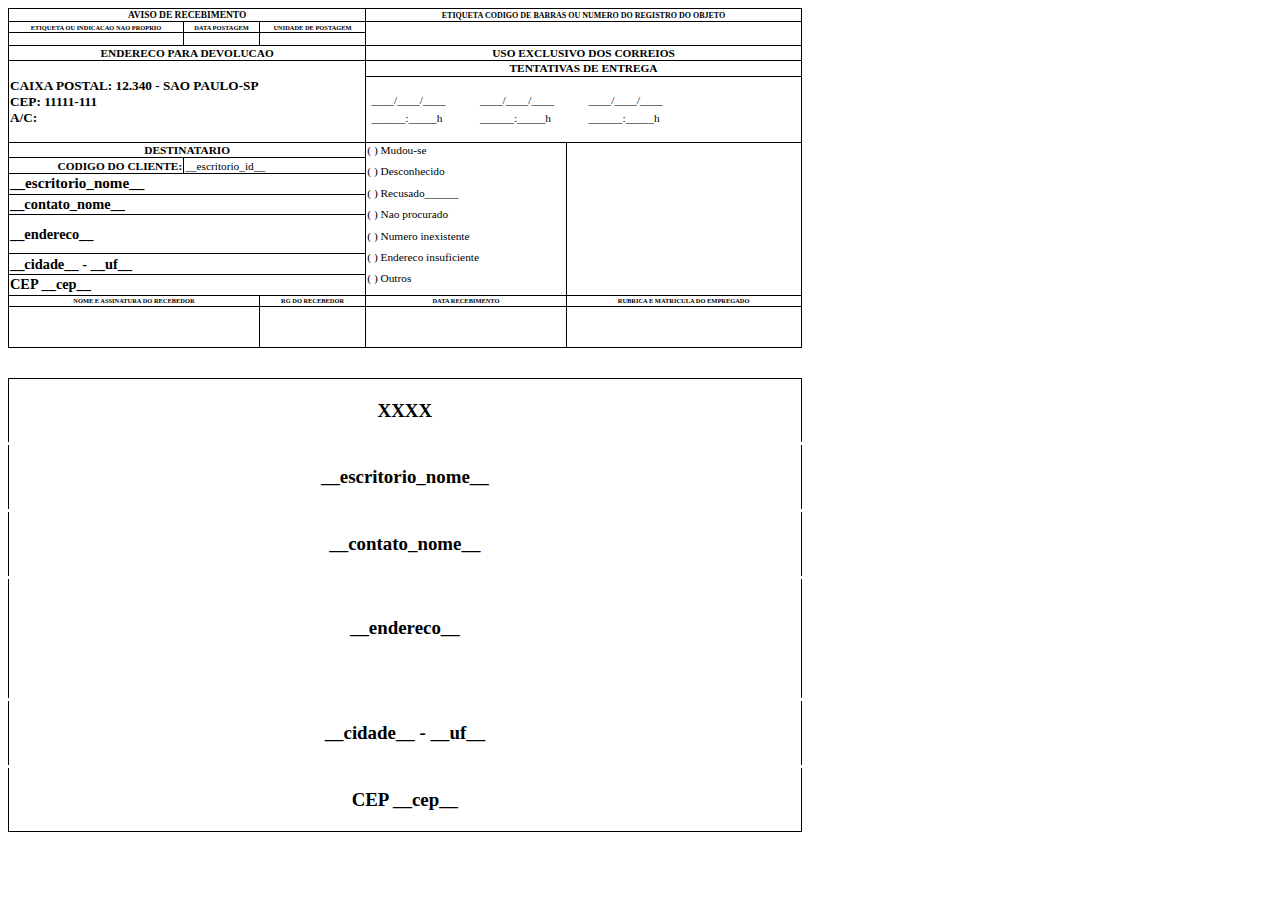
==== interrupcoes-passivas-palestra/gpp/pdoc-impl/pdoc-web/src/main/resources/com/andreitognolo/passiveinterruption/ExemploRelatorio.html @ 0cc80eda "Interrupcoes passivas" ====
<html>
	<head>
		<style type="text/css">
			html, body {height: 10px; width: 10px; font-family:"sans-serif"}

			body { background-color: #fff }
			table {	border-collapse: collapse;	}
			table, th, td {	border: 1px solid; }
			.etiqueta {page-break-inside:avoid; }
			
		</style>
		<title>Exemplo</title>
	</head>
	<body>
	
	<table style="height:90mm; width:210mm;margin-bottom: 8mm;">
		<tr style="height:3mm;font-size:2.5mm;font-weight: bold; text-align:center">
			<td colspan="3" >AVISO DE RECEBIMENTO </td>
			<td colspan="3" style="font-size:8px;" >ETIQUETA CODIGO DE BARRAS OU NUMERO DO REGISTRO DO OBJETO</td>
		</tr>
		<tr>
			<td style="height:3mm;font-size:1.7mm;font-weight: bold;text-align:center" class="etiqueta">ETIQUETA OU INDICACAO NAO PROPRIO</td>
			<td style="height:3mm;font-size:1.7mm;font-weight: bold;text-align:center">DATA POSTAGEM</td>
			<td style="height:3mm;font-size:1.7mm;font-weight: bold;text-align:center">UNIDADE DE POSTAGEM</td>
			<td colspan="3" rowspan="2">&nbsp</td>
		</tr>
		<tr>
			<td style="height:3mm;font-size:2.5mm">&nbsp</td>
			<td style="height:3mm;font-size:2.5mm">&nbsp</td>
			<td style="height:3mm;font-size:2.5mm">&nbsp</td>
		</tr>
		<tr>
		 	<td style="height:4mm;font-size:3mm;font-weight: bold;text-align:center" colspan="3">ENDERECO PARA DEVOLUCAO</td>
		 	<td style="height:4mm;font-size:3mm;font-weight: bold;text-align:center" colspan="3">USO EXCLUSIVO DOS CORREIOS</td>
		</tr>
		<tr>
			<td style="height:12mm;font-size:3.5mm" colspan="3" rowspan="3"> 
				<b>CAIXA POSTAL: 12.340 - SAO PAULO-SP</b><br/>
				<b>CEP: 11111-111</b><br/>
				<b>A/C: </b>
			</td>
			<td style="height:4mm;font-size:3mm;font-weight: bold;text-align:center" colspan="3"> TENTATIVAS DE ENTREGA </td>
		</tr>
		<tr>
			<td colspan="3" rowspan="2">
				<table style="height:10mm; width:87mm;border:medium solid #FFFFFF;">
					<tr>
						<td style="height:4mm;font-size:3mm;border: medium solid #FFFFFF;">____/____/____ </td>
						<td style="height:4mm;font-size:3mm;border: medium solid #FFFFFF;">____/____/____ </td>
					<td style="height:4mm;font-size:3mm;">____/____/____ </td>
					</tr>
					<tr>
						<td style="height:4mm;font-size:3mm;border: medium solid #FFFFFF;"> ______:_____h </td>
						<td style="height:4mm;font-size:3mm;border: medium solid #FFFFFF;"> ______:_____h </td>
						<td style="height:4mm;font-size:3mm;border: medium solid #FFFFFF;"> ______:_____h </td>
					</tr>
				</table>
			</td>
		</tr>
		<tr></tr>
		<tr>
			<td style="height:4mm;font-size:3mm;font-weight: bold;text-align:center" colspan="3" >DESTINATARIO</td>
			<td class="opcoes" rowspan="8">
				<div style="font-size:3mm;margin-bottom: 2.5mm;">(  ) Mudou-se </div>
				<div style="font-size:3mm;margin-bottom: 2.5mm;">(  ) Desconhecido </div>
				<div style="font-size:3mm;margin-bottom: 2.5mm;">(  ) Recusado______ </div>
				<div style="font-size:3mm;margin-bottom: 2.5mm;">(  ) Nao procurado </div>
				<div style="font-size:3mm;margin-bottom: 2.5mm;">(  ) Numero inexistente </div>
				<div style="font-size:3mm;margin-bottom: 2.5mm;">(  ) Endereco insuficiente </div>
				<div style="font-size:3mm;margin-bottom: 2.5mm;">(  ) Outros </div>
			</td>
			<td rowspan="8" colspan="2">&nbsp</td>
		</tr>
		<tr>
			<td style="height:4mm;font-size:3mm;font-weight: bold;text-align:right">CODIGO DO CLIENTE: </td>
			<td style="height:4mm;font-size:3mm" colspan="2">__escritorio_id__</td>
		</tr>
		<tr>
			<td style="height:4mm;font-size:4mm;font-weight: bold;" colspan="3">__escritorio_nome__</td>
		</tr>
		<tr>
			<td style="height:4mm;font-size:3.8mm;font-weight: bold;" colspan="3">__contato_nome__</td>
		</tr>
		<tr>
			<td style="height:10mm;font-size:3.8mm;font-weight: bold;" colspan="3">__endereco__</td>
		</tr>
		<tr>
		</tr>
		<tr>
			<td style="height:4mm;font-size:3.8mm;font-weight: bold;" colspan="3">__cidade__ - __uf__</td>
		</tr>
		<tr>
			<td style="height:4.8mm;font-size:3.8mm;font-weight: bold;" colspan="3"> CEP __cep__</td>
		</tr>
		<tr style="height:3mm;font-size:1.7mm;font-weight: bold;text-align:center">
			<td colspan="2">NOME E ASSINATURA DO RECEBEDOR </td>
			<td >RG DO RECEBEDOR</td>
			<td >DATA RECEBIMENTO</td>
			<td colspan="2">RUBRICA E MATRICULA DO EMPREGADO</td>
		</tr>
		<tr style="height:9mm;font-size:9mm;">
			<td colspan="2">&nbsp</td>
			<td>&nbsp</td>
			<td>&nbsp</td>
			<td colspan="2">&nbsp</td>
		</tr>
	</table>					
	<table style="text-align:center;font-weight: bold;height:120mm; width:210mm;font-size:5mm;">
		<tr style="border-bottom: medium solid #FFFFFF;">
			<td >XXXX</td> 
		</tr>
		<tr style="border-bottom: medium solid #FFFFFF;">
			<td >__escritorio_nome__<br/></td>
		</tr>
		<tr style="border-bottom: medium solid #FFFFFF;">
			<td >__contato_nome__<br/></td>
		</tr>
		<tr style="border-bottom: medium solid #FFFFFF;">
			<td  >__endereco__<br/><br/></td>
		</tr>
		<tr style="border-bottom: medium solid #FFFFFF;">
			<td >__cidade__ - __uf__<br/></td>
		</tr>
		<tr>
			<td >CEP __cep__<br/></td>
		</tr>
	</table>
	</body>
</html>
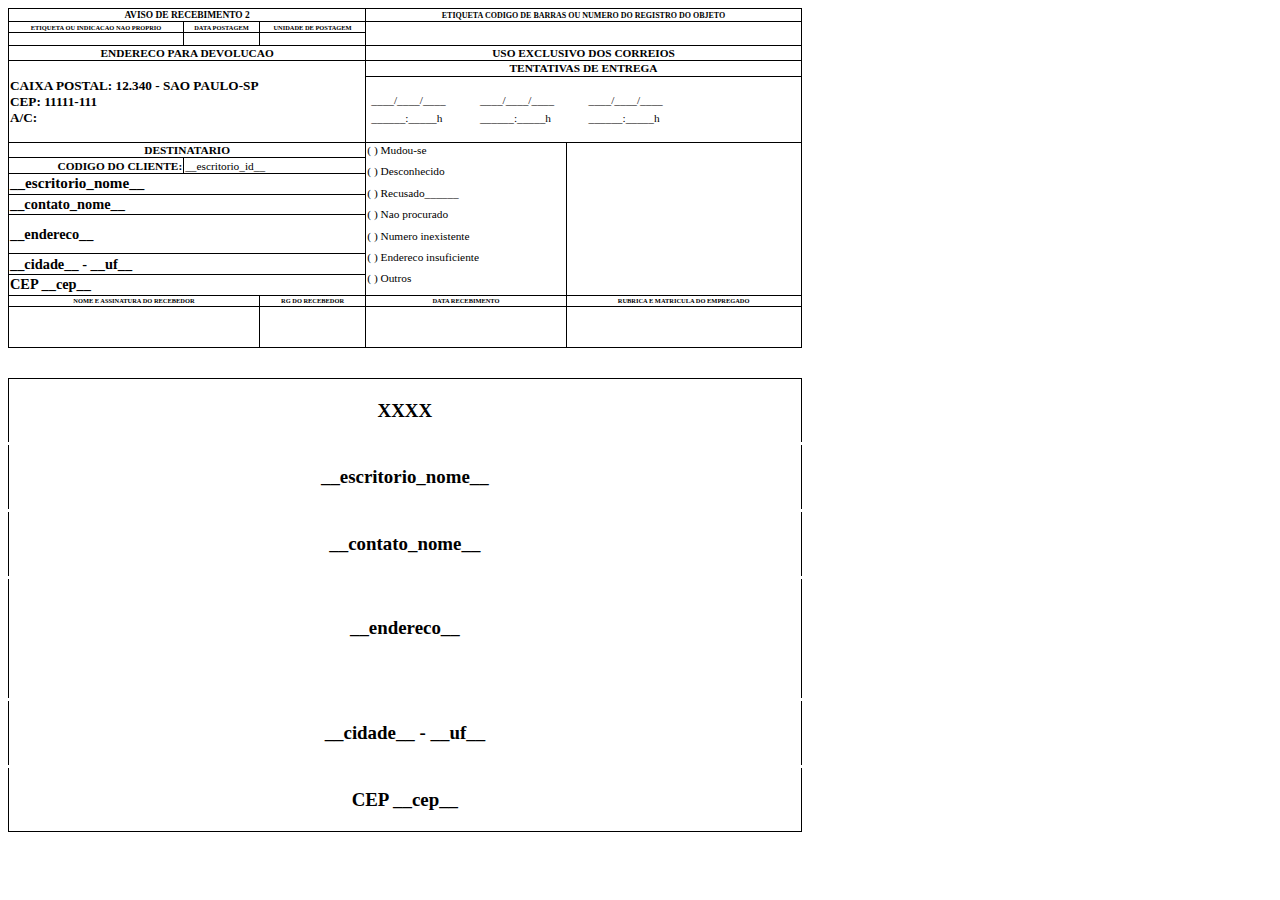
==== commit 9b0085d7: "palestra" ====
--- a/interrupcoes-passivas-palestra/gpp/pdoc-impl/pdoc-web/src/main/resources/com/andreitognolo/passiveinterruption/ExemploRelatorio.html
+++ b/interrupcoes-passivas-palestra/gpp/pdoc-impl/pdoc-web/src/main/resources/com/andreitognolo/passiveinterruption/ExemploRelatorio.html
@@ -15,7 +15,7 @@
 	
 	<table style="height:90mm; width:210mm;margin-bottom: 8mm;">
 		<tr style="height:3mm;font-size:2.5mm;font-weight: bold; text-align:center">
-			<td colspan="3" >AVISO DE RECEBIMENTO </td>
+			<td colspan="3" >AVISO DE RECEBIMENTO 2</td>
 			<td colspan="3" style="font-size:8px;" >ETIQUETA CODIGO DE BARRAS OU NUMERO DO REGISTRO DO OBJETO</td>
 		</tr>
 		<tr>
